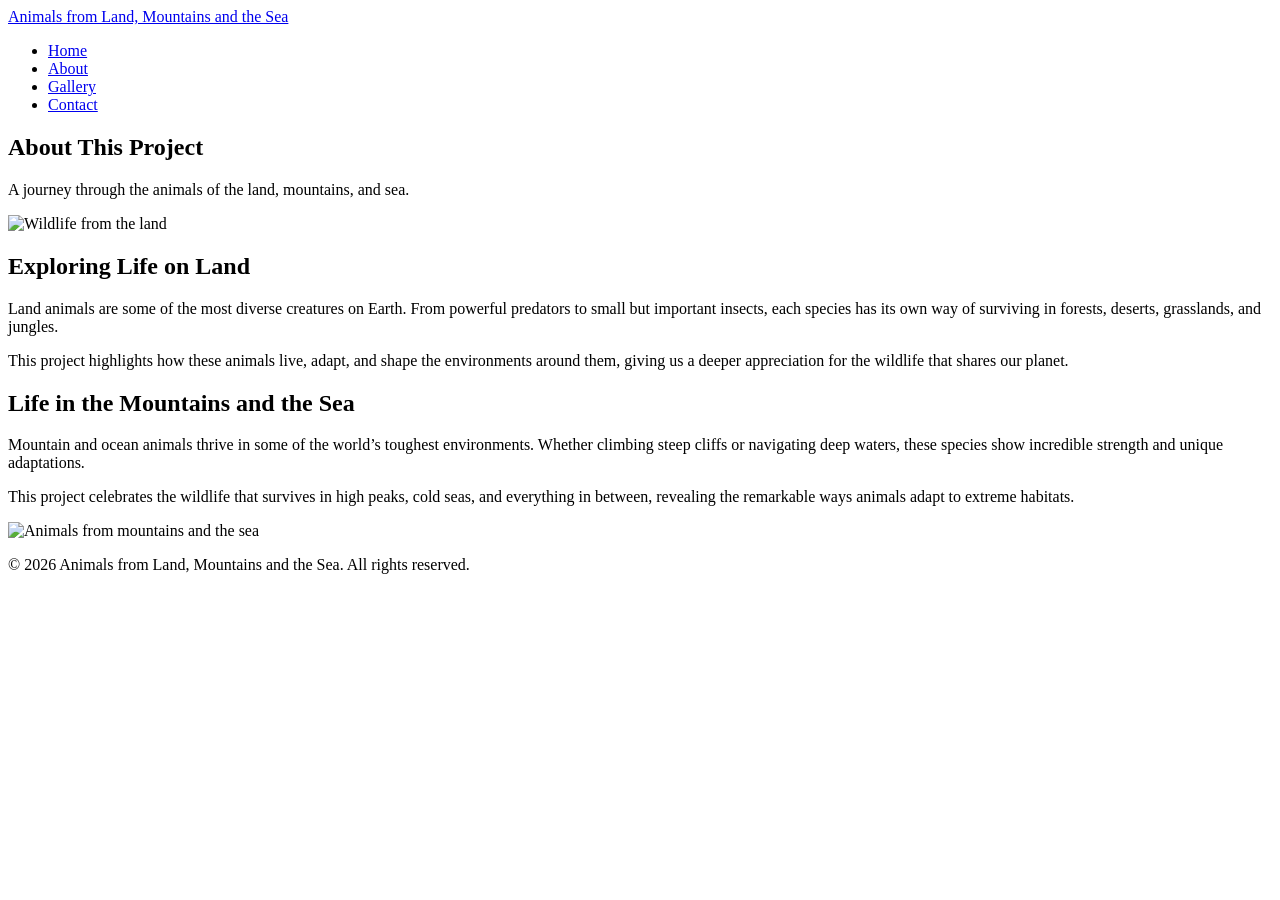
==== about.html @ 7d6baa5b "Create about.html" ====
<!DOCTYPE html>
<html lang="en">
<head>
  <meta charset="UTF-8">
  <meta name="viewport" content="width=device-width, initial-scale=1.0">
  <title>About – Animals from Land, Mountains and the Sea</title>
  <link rel="stylesheet" href="style.css">
</head>
<body>

  <!-- HEADER -->
  <header class="site-header">
    <div class="container header-inner">
      <div class="logo">
        <a href="index.html">Animals from Land, Mountains and the Sea</a>
      </div>
      <nav class="main-nav">
        <ul>
          <li><a href="index.html">Home</a></li>
          <li><a href="about.html">About</a></li>
          <li><a href="gallery.html">Gallery</a></li>
          <li><a href="contact.html">Contact</a></li>
        </ul>
      </nav>
    </div>
  </header>

  <main>

    <!-- PAGE TITLE SECTION -->
    <section class="page-title section">
      <div class="container">
        <h1>About This Project</h1>
        <p>A journey through the animals of the land, mountains, and sea.</p>
      </div>
    </section>

    <!-- TWO COLUMN SECTION 1 (IMAGE LEFT) -->
    <section class="about-section section">
      <div class="container two-column">
        <div class="col image-col">
          <img src="https://i.pinimg.com/1200x/1f/68/8d/1f688dc769501aafd367b171c9d22515.jpg" alt="Wildlife from the land">
        </div>
        <div class="col text-col">
          <h2>Exploring Life on Land</h2>
          <p>
            Land animals are some of the most diverse creatures on Earth. From powerful predators 
            to small but important insects, each species has its own way of surviving in forests, 
            deserts, grasslands, and jungles.
          </p>
          <p>
            This project highlights how these animals live, adapt, and shape the environments 
            around them, giving us a deeper appreciation for the wildlife that shares our planet.
          </p>
        </div>
      </div>
    </section>

    <!-- TWO COLUMN SECTION 2 (IMAGE RIGHT) -->
    <section class="about-section section">
      <div class="container two-column">
        <div class="col text-col">
          <h2>Life in the Mountains and the Sea</h2>
          <p>
            Mountain and ocean animals thrive in some of the world’s toughest environments. 
            Whether climbing steep cliffs or navigating deep waters, these species show 
            incredible strength and unique adaptations.
          </p>
          <p>
            This project celebrates the wildlife that survives in high peaks, cold seas, 
            and everything in between, revealing the remarkable ways animals adapt to 
            extreme habitats.
          </p>
        </div>
        <div class="col image-col">
          <img src="https://i.pinimg.com/736x/a3/02/9a/a3029ad70f92f7e9d4e634e98987b6d4.jpg" alt="Animals from mountains and the sea">
        </div>
      </div>
    </section>

  </main>

  <!-- FOOTER -->
  <footer class="site-footer">
    <div class="container">
      <p>© 2026 Animals from Land, Mountains and the Sea. All rights reserved.</p>
    </div>
  </footer>

</body>
</html>
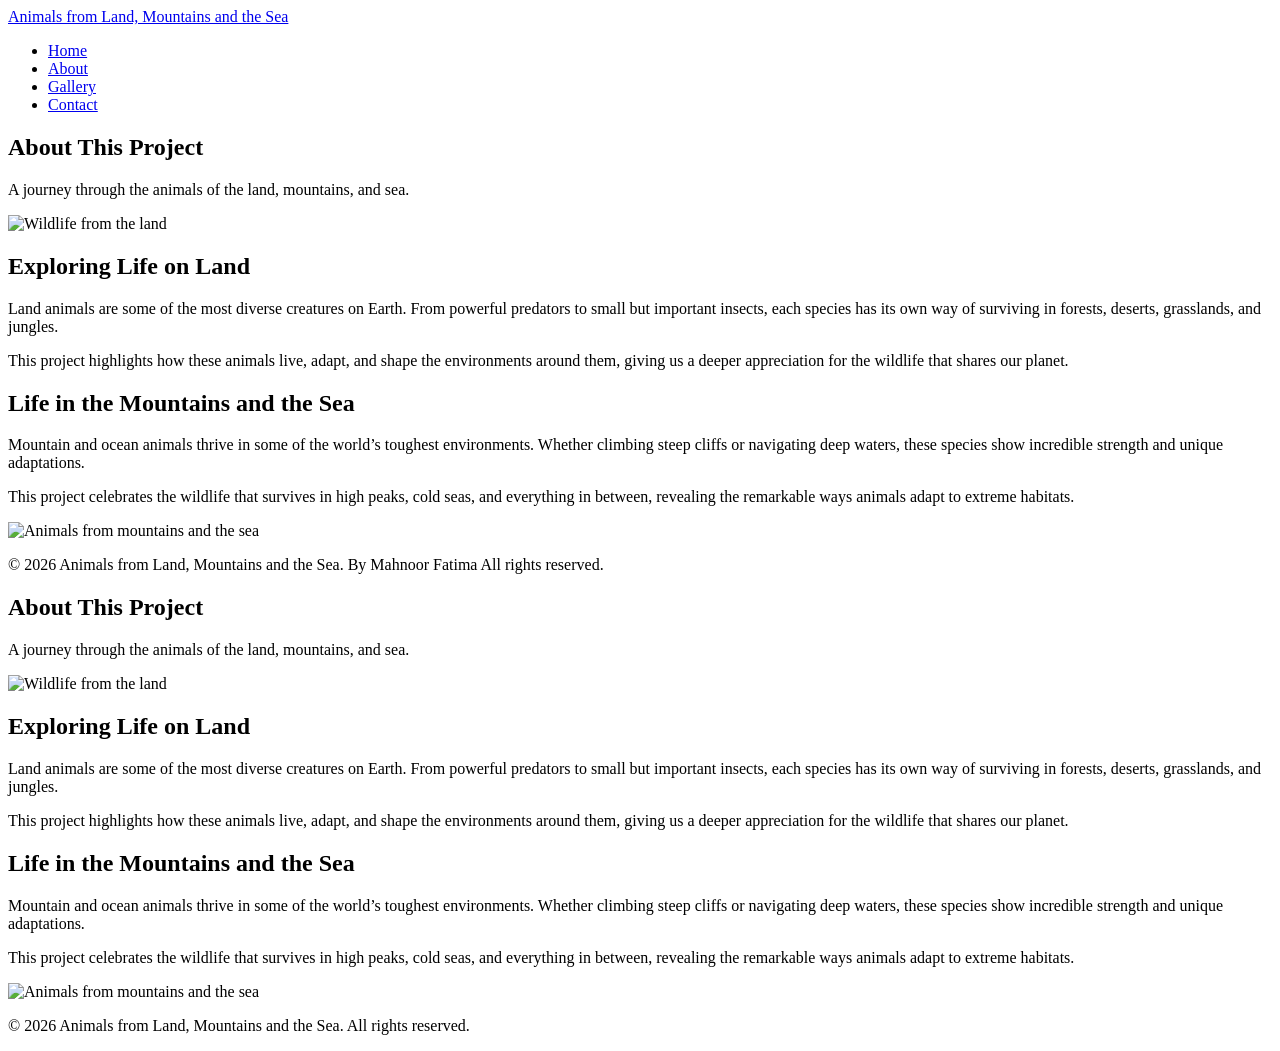
==== commit 0d53115a: "Update about.html" ====
--- a/about.html
+++ b/about.html
@@ -83,6 +83,74 @@
   <!-- FOOTER -->
   <footer class="site-footer">
     <div class="container">
+      <p>© 2026 Animals from Land, Mountains and the Sea. By Mahnoor Fatima All rights reserved.</p>
+    </div>
+  </footer>
+
+</body>
+</html>
+
+    </div>
+  </header>
+
+  <main>
+
+    <!-- PAGE TITLE SECTION -->
+    <section class="page-title section">
+      <div class="container">
+        <h1>About This Project</h1>
+        <p>A journey through the animals of the land, mountains, and sea.</p>
+      </div>
+    </section>
+
+    <!-- TWO COLUMN SECTION 1 (IMAGE LEFT) -->
+    <section class="about-section section">
+      <div class="container two-column">
+        <div class="col image-col">
+          <img src="https://i.pinimg.com/1200x/1f/68/8d/1f688dc769501aafd367b171c9d22515.jpg" alt="Wildlife from the land">
+        </div>
+        <div class="col text-col">
+          <h2>Exploring Life on Land</h2>
+          <p>
+            Land animals are some of the most diverse creatures on Earth. From powerful predators 
+            to small but important insects, each species has its own way of surviving in forests, 
+            deserts, grasslands, and jungles.
+          </p>
+          <p>
+            This project highlights how these animals live, adapt, and shape the environments 
+            around them, giving us a deeper appreciation for the wildlife that shares our planet.
+          </p>
+        </div>
+      </div>
+    </section>
+
+    <!-- TWO COLUMN SECTION 2 (IMAGE RIGHT) -->
+    <section class="about-section section">
+      <div class="container two-column">
+        <div class="col text-col">
+          <h2>Life in the Mountains and the Sea</h2>
+          <p>
+            Mountain and ocean animals thrive in some of the world’s toughest environments. 
+            Whether climbing steep cliffs or navigating deep waters, these species show 
+            incredible strength and unique adaptations.
+          </p>
+          <p>
+            This project celebrates the wildlife that survives in high peaks, cold seas, 
+            and everything in between, revealing the remarkable ways animals adapt to 
+            extreme habitats.
+          </p>
+        </div>
+        <div class="col image-col">
+          <img src="https://i.pinimg.com/736x/a3/02/9a/a3029ad70f92f7e9d4e634e98987b6d4.jpg" alt="Animals from mountains and the sea">
+        </div>
+      </div>
+    </section>
+
+  </main>
+
+  <!-- FOOTER -->
+  <footer class="site-footer">
+    <div class="container">
       <p>© 2026 Animals from Land, Mountains and the Sea. All rights reserved.</p>
     </div>
   </footer>
